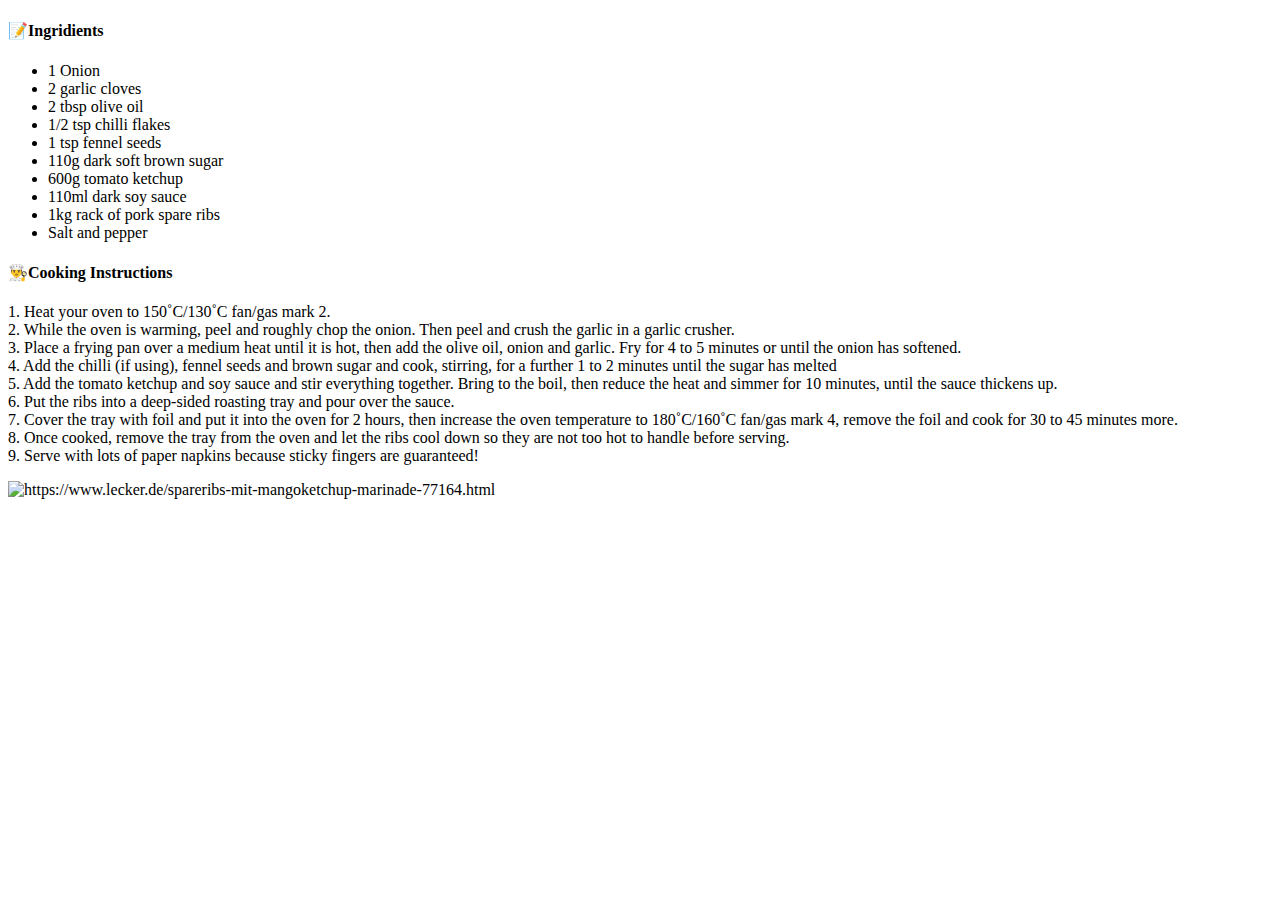
==== spare ribs.html @ f268395e "update" ====
<!DOCTYPE html>
<html>
<body>
    <h4>📝Ingridients</h4>
               <ul>
                <li>1 Onion</li>
                <li>2 garlic cloves</li>
                <li>2 tbsp olive oil</li>
                <li>1/2 tsp chilli flakes</li>
                <li>1 tsp fennel seeds</li>
                <li>110g dark soft brown sugar</li>
                <li>600g tomato ketchup</li>
                <li>110ml dark soy sauce</li>
                <li>1kg rack of pork spare ribs</li>  
                <li>Salt and pepper</li>          
                </ul>
            <h4>👨‍🍳Cooking Instructions</h4>
            <p>1. Heat your oven to 150˚C/130˚C fan/gas mark 2. 
              <br>
              2. While the oven is warming, peel and roughly chop the onion. Then peel and crush the garlic in a garlic crusher.
              <br>
              3. Place a frying pan over a medium heat until it is hot, then add the olive oil, onion and garlic. Fry for 4 to 5 minutes or until the onion has softened.
              <br>
              4. Add the chilli (if using), fennel seeds and brown sugar and cook, stirring, for a further 1 to 2 minutes until the sugar has melted
              <br>
              5. Add the tomato ketchup and soy sauce and stir everything together. Bring to the boil, then reduce the heat and simmer for 10 minutes, until the sauce thickens up.
              <br>
              6. Put the ribs into a deep-sided roasting tray and pour over the sauce.
              <br>
              7. Cover the tray with foil and put it into the oven for 2 hours, then increase the oven temperature to 180˚C/160˚C fan/gas mark 4, remove the foil and cook for 30 to 45 minutes more.
              <br>
              8. Once cooked, remove the tray from the oven and let the ribs cool down so they are not too hot to handle before serving.
              <br>
              9. Serve with lots of paper napkins because sticky fingers are guaranteed!
            </p>
                  <img id ="spare";src="https://images.lecker.de/spareribs-mangoketchup-marinade-F9357801,id=ea2e1b32,b=lecker,w=610,cg=c.jpg
                   " alt="https://www.lecker.de/spareribs-mit-mangoketchup-marinade-77164.html">
</body>
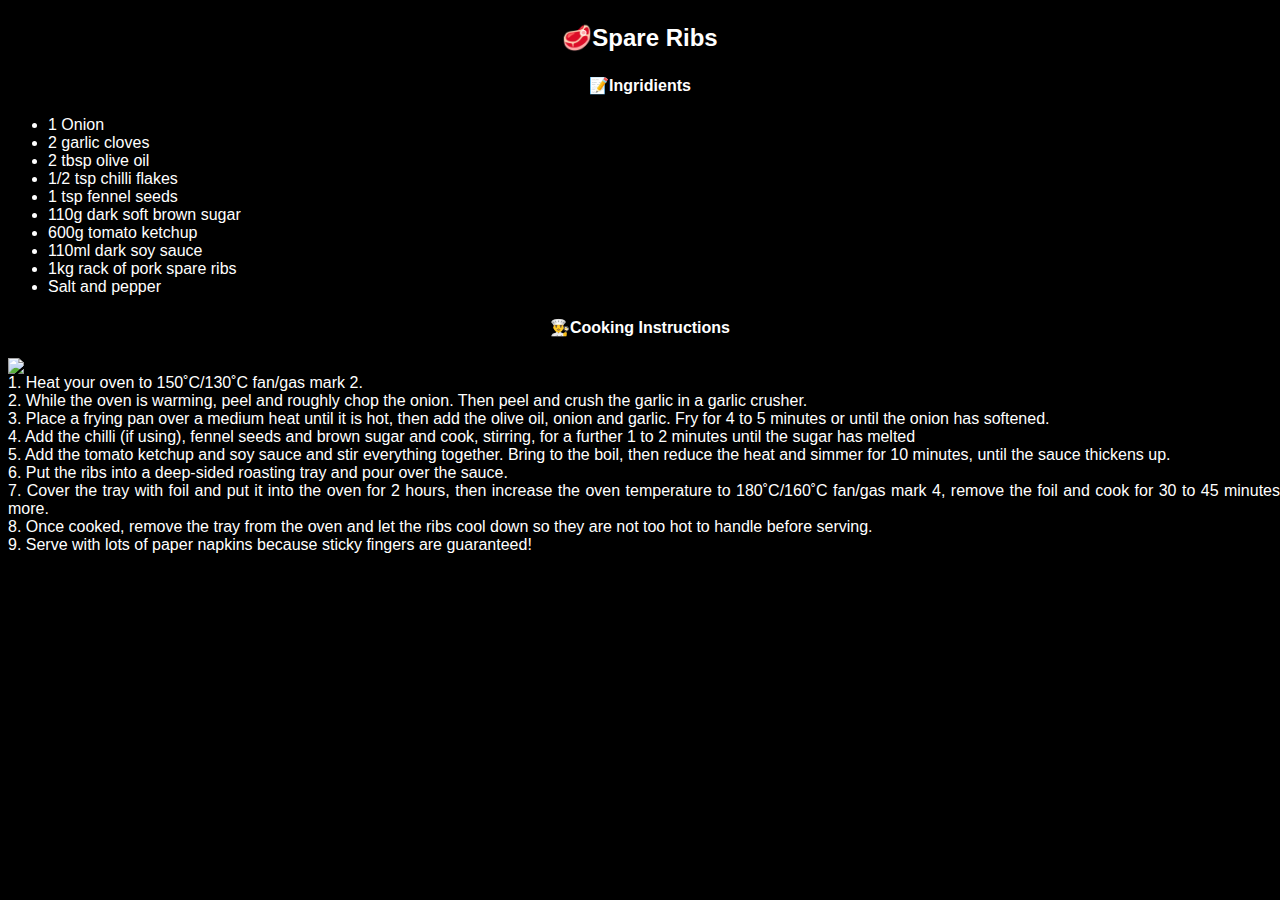
==== commit 7551adc7: "sp" ====
--- a/spare ribs.html
+++ b/spare ribs.html
@@ -1,6 +1,8 @@
 <!DOCTYPE html>
 <html>
 <body>
+  <link rel="stylesheet" href="style/stylespare.css"> 
+  <h3>🥩Spare Ribs</h3>
     <h4>📝Ingridients</h4>
                <ul>
                 <li>1 Onion</li>
--- a/style/stylespare.css
+++ b/style/stylespare.css
@@ -0,0 +1,21 @@
+body {
+    background-color: black;
+}
+    h1 {color: white; text-align:center; font-size: 400%; font-family: Arial, Helvetica, sans-serif;}
+
+    h2 {color: white;text-align: center; font-size: 200%; font-family: Arial, Helvetica, sans-serif;}
+
+    h3 {color: white;text-align: center;font-size: 150%; font-family: Arial, Helvetica, sans-serif;}
+
+    h4 {color: white;text-align: center; font-size: 100%; font-family: Arial, Helvetica, sans-serif;}
+
+    p {color: white;text-align: justify; text-align: center; font-size: 100%;text-align: justify; font-family: Arial, Helvetica, sans-serif; position: absolute; left: auto;right: auto;}
+
+    li {color: white;font-size: 100%; text-align: justify; font-family: Arial, Helvetica, sans-serif;}
+
+   #spare {
+    display: block;
+    margin-left: auto;
+    margin-right: auto; 
+   }
+
